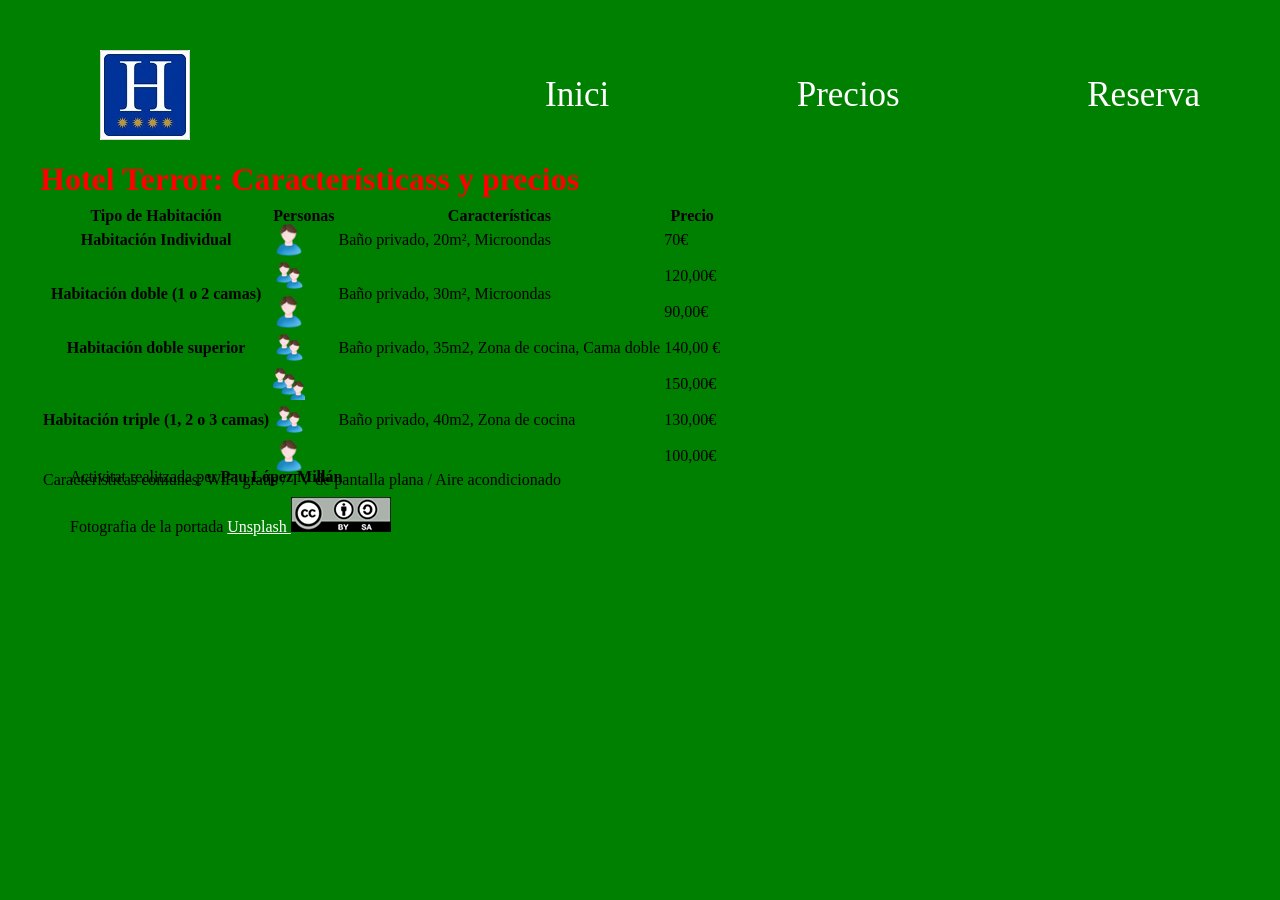
==== precios.html @ 5f3de74e "Add files via upload" ====
<!DOCTYPE html>
<html lang="ca">
    <head>
        <meta charset="utf-8" />
        <meta name="description" content="Características y precios de las habitaciones del Hotel Terror">
        <meta name="keywords" content="Hotel Terror, habitaciones, precios">
        <meta name="author" content="Nombre y apellidos">
        <meta name="viewport" content="width=device-width, initial-scale=1.0">
        <title>Hotel Terror</title>
        <style type="text/css">
            @import url("css/estilos.css");
        </style>
    </head>
    
        
            <nav class="navegacio">
                <a class="logo" href="index.html"><img src="img/estrelles.jpg" alt="logo"/></a>
                <div class="enllaços"></div>
                    <a href="index.html">Inici</a>
                    <a href="precios.html">Precios</a>
                    <a href="reserva.html">Reserva</a>
                </div>
            </nav>
            <main class='contingut'>
                
                <h1><span><strong>Hotel Terror:</strong></span> Característicass y precios</h1>
                <div class="precios">
                    <table>
                        <thead>
                            <tr>
                                <th>Tipo de Habitación</th>
                                <th>Personas</th>
                                <th>Características</th>
                                <th>Precio</th>
                            </tr>
                        </thead>

                        <tbody>
                            <tr class="gris">
                                <th>Habitación Individual</th>
                                <td><img src="img/individual.png" alt="Una persona"></td>
                                <td>Baño privado, 20m², Microondas</td>
                                <td>70€</td>
                            </tr>

                            <tr class="blanc">
                                <th rowspan="2">Habitación doble (1 o 2 camas)</th>
                                <td><img src="img/doble.png" alt="Dos personas"></td>
                                <td rowspan="2">Baño privado, 30m², Microondas</td>
                                <td>120,00€</td>
                            </tr>
                            <tr class="blanco">
                                <td><img src="img/individual.png" alt="Una persona"></td>
                                <td>90,00€</td>
                            </tr>

                            <tr class="gris">
                                <th>Habitación doble superior</th>
                                <td><img src="img/doble.png" alt="Dos persones"/></td>
                                <td>Baño privado, 35m2, Zona de cocina, Cama doble</td>
                                <td>140,00 €</td>
                            </tr>
                            
                            <tr class="blanc">
                                <th rowspan="3">Habitación triple (1, 2 o 3 camas)</th>
                                <td><img src="img/triple.png" alt="Tres persones"/> </td>
                                <td rowspan="3">Baño privado, 40m2, Zona de cocina</td>
                                <td>150,00€</td>
                            </tr>
                            <tr class="blanc">
                                <td><img src="img/doble.png" alt="Dos Persones"></td>
                                <td>130,00€</td>
                            </tr>
                            <tr class="blanc">
                                <td><img src="img/individual.png" alt="Una persona"/></td>
                                <td>100,00€</td>
                            </tr>
                        </tbody>

                        <tfoot>
                            <tr>
                                <td colspan="4">
                                    Características comunes: WiFi gratis / TV de pantalla plana / Aire acondicionado
                                </td>
                            </tr>
                        </tfoot>
                    </table>
                </div>
            </main>
        
            <footer class="segon">
                <p>Activitat realitzada per <strong>Pau López Millán</strong></p>
                <p>Fotografia de la portada 
                    <a class="enllaç-footer" href="https://unsplash.com/">Unsplash <img src="img/creative-commons.png"/></a>
                </p>
            </footer>
        
    
</html>
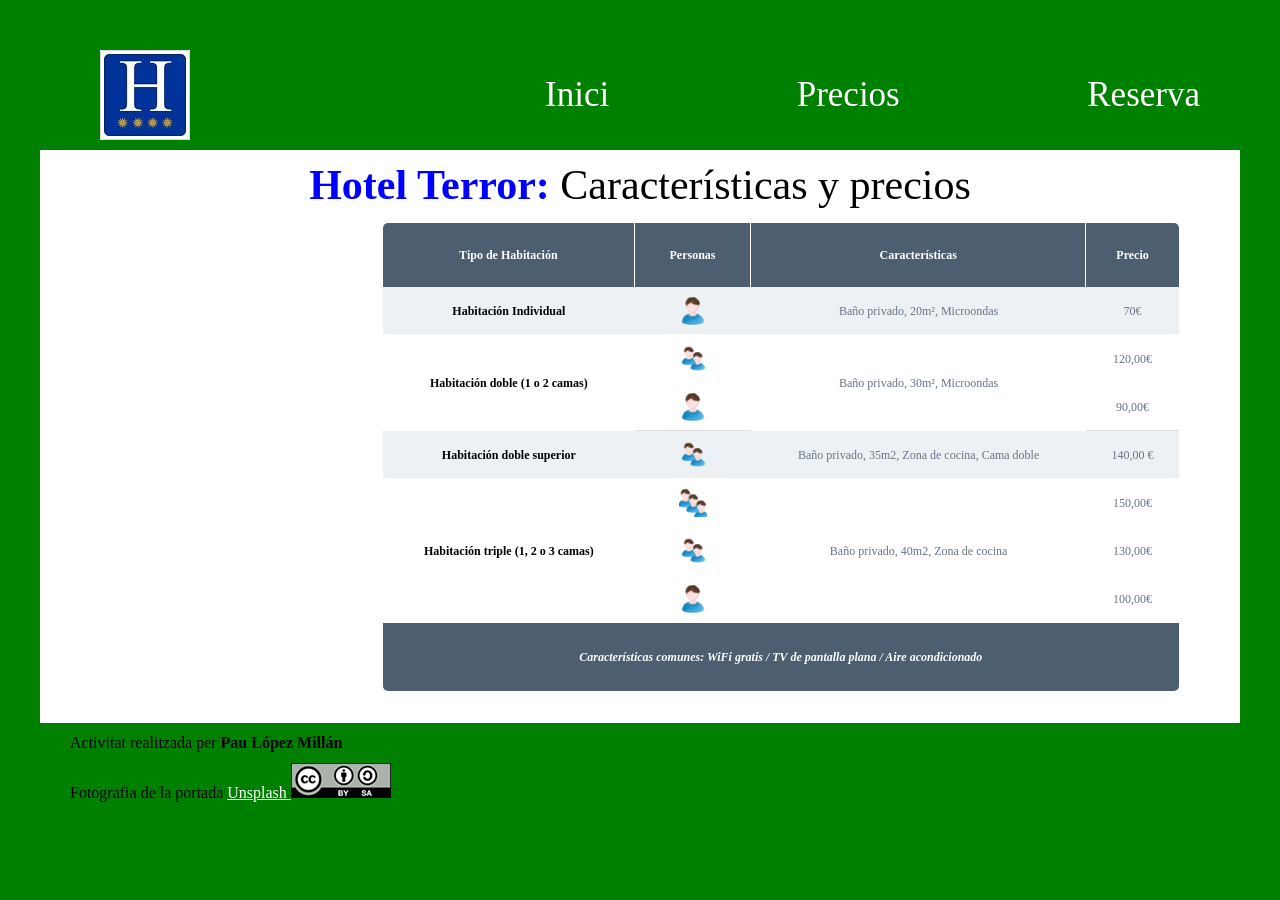
==== commit 7e321026: "Fix typo in hotel pricing header" ====
--- a/precios.html
+++ b/precios.html
@@ -23,7 +23,7 @@
             </nav>
             <main class='contingut'>
                 
-                <h1><span><strong>Hotel Terror:</strong></span> Característicass y precios</h1>
+                <h1><span><strong>Hotel Terror:</strong></span> Características y precios</h1>
                 <div class="precios">
                     <table>
                         <thead>
@@ -96,4 +96,4 @@
             </footer>
         
     
-</html>+</html>
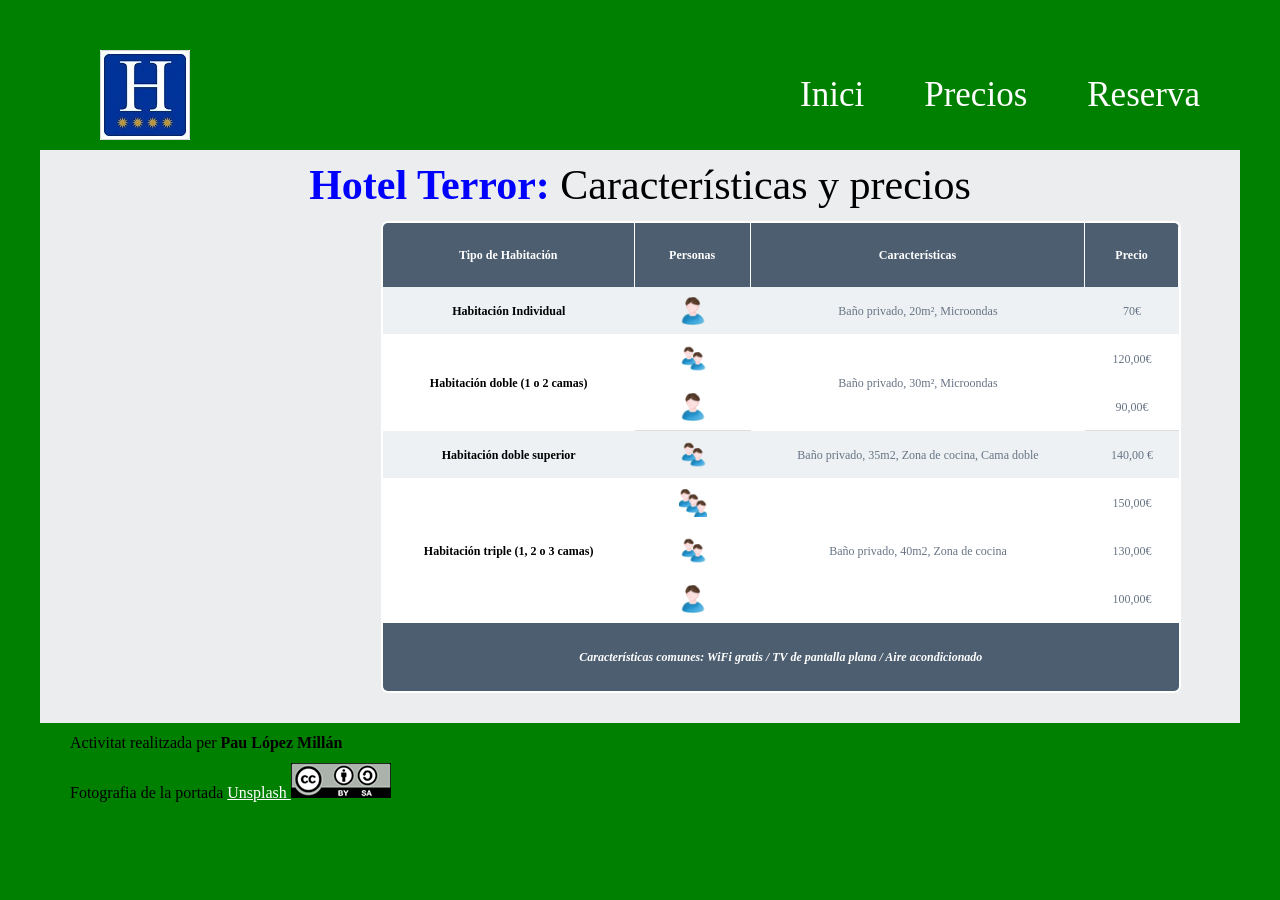
==== commit 92807857: "Add navigation links to precios.html" ====
--- a/precios.html
+++ b/precios.html
@@ -15,7 +15,7 @@
         
             <nav class="navegacio">
                 <a class="logo" href="index.html"><img src="img/estrelles.jpg" alt="logo"/></a>
-                <div class="enllaços"></div>
+                <div class="enllaços">
                     <a href="index.html">Inici</a>
                     <a href="precios.html">Precios</a>
                     <a href="reserva.html">Reserva</a>
@@ -50,8 +50,8 @@
                                 <td>120,00€</td>
                             </tr>
                             <tr class="blanco">
-                                <td><img src="img/individual.png" alt="Una persona"></td>
-                                <td>90,00€</td>
+                                <td class="blanc"><img src="img/individual.png" alt="Una persona"></td>
+                                <td class="blanc">90,00€</td>
                             </tr>
 
                             <tr class="gris">
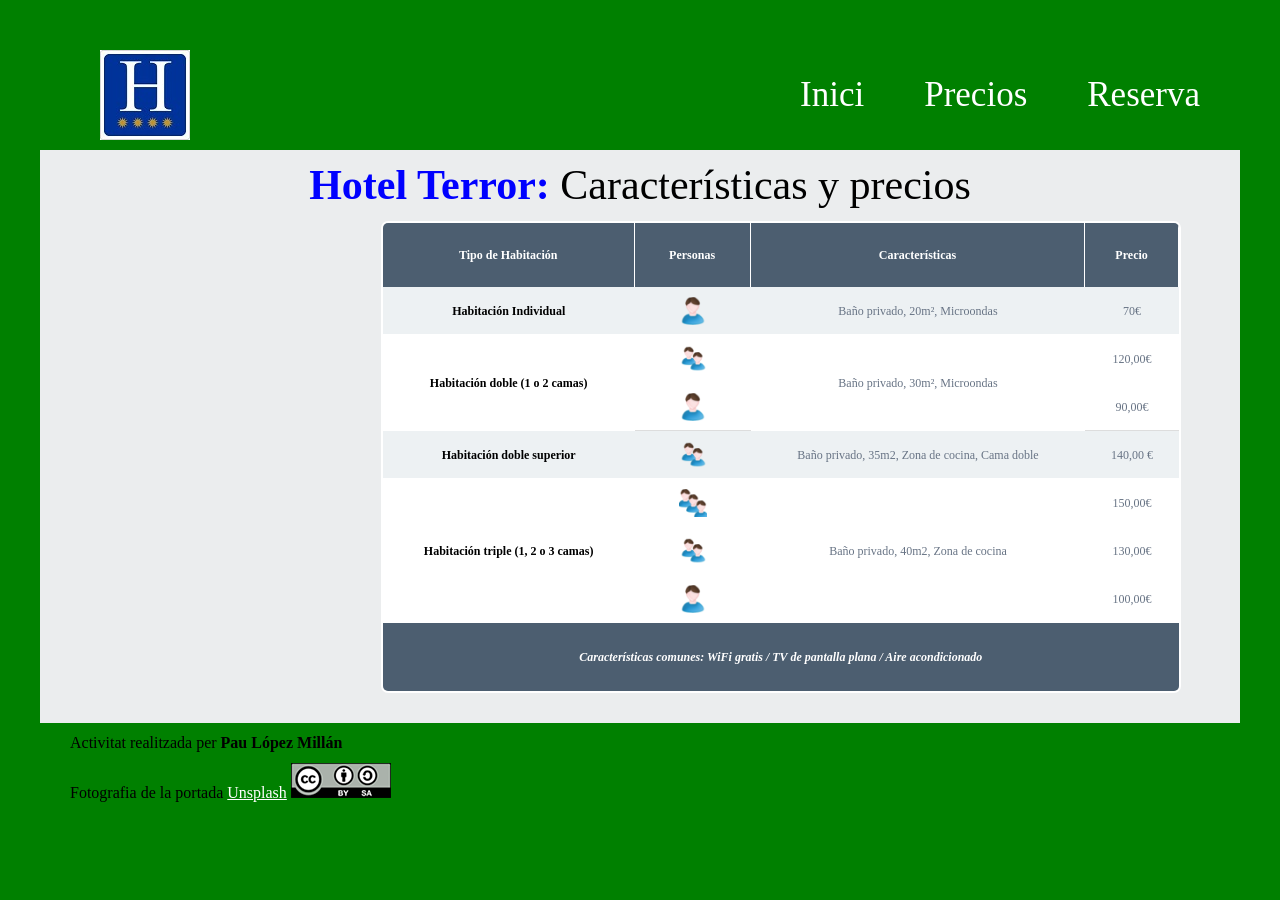
==== commit d0adeb86: "Format HTML structure and clean up whitespace" ====
--- a/precios.html
+++ b/precios.html
@@ -11,89 +11,86 @@
             @import url("css/estilos.css");
         </style>
     </head>
-    
+
+    <nav class="navegacio">
+        <a class="logo" href="index.html"><img src="img/estrelles.jpg" alt="logo"/></a>
+        <div class="enllaços">
+            <a href="index.html">Inici</a>
+            <a href="precios.html">Precios</a>
+            <a href="reserva.html">Reserva</a>
+        </div>
+    </nav>
+    <main class='contingut'>
         
-            <nav class="navegacio">
-                <a class="logo" href="index.html"><img src="img/estrelles.jpg" alt="logo"/></a>
-                <div class="enllaços">
-                    <a href="index.html">Inici</a>
-                    <a href="precios.html">Precios</a>
-                    <a href="reserva.html">Reserva</a>
-                </div>
-            </nav>
-            <main class='contingut'>
-                
-                <h1><span><strong>Hotel Terror:</strong></span> Características y precios</h1>
-                <div class="precios">
-                    <table>
-                        <thead>
-                            <tr>
-                                <th>Tipo de Habitación</th>
-                                <th>Personas</th>
-                                <th>Características</th>
-                                <th>Precio</th>
-                            </tr>
-                        </thead>
+        <h1><span><strong>Hotel Terror:</strong></span> Características y precios</h1>
+        <div class="precios">
+            <table>
+                <thead>
+                    <tr>
+                        <th>Tipo de Habitación</th>
+                        <th>Personas</th>
+                        <th>Características</th>
+                        <th>Precio</th>
+                    </tr>
+                </thead>
 
-                        <tbody>
-                            <tr class="gris">
-                                <th>Habitación Individual</th>
-                                <td><img src="img/individual.png" alt="Una persona"></td>
-                                <td>Baño privado, 20m², Microondas</td>
-                                <td>70€</td>
-                            </tr>
+                <tbody>
+                    <tr class="gris">
+                        <th>Habitación Individual</th>
+                        <td><img src="img/individual.png" alt="Una persona"></td>
+                        <td>Baño privado, 20m², Microondas</td>
+                        <td>70€</td>
+                    </tr>
 
-                            <tr class="blanc">
-                                <th rowspan="2">Habitación doble (1 o 2 camas)</th>
-                                <td><img src="img/doble.png" alt="Dos personas"></td>
-                                <td rowspan="2">Baño privado, 30m², Microondas</td>
-                                <td>120,00€</td>
-                            </tr>
-                            <tr class="blanco">
-                                <td class="blanc"><img src="img/individual.png" alt="Una persona"></td>
-                                <td class="blanc">90,00€</td>
-                            </tr>
+                    <tr class="blanc">
+                        <th rowspan="2">Habitación doble (1 o 2 camas)</th>
+                        <td><img src="img/doble.png" alt="Dos personas"></td>
+                        <td rowspan="2">Baño privado, 30m², Microondas</td>
+                        <td>120,00€</td>
+                    </tr>
+                    <tr class="blanco">
+                        <td class="blanc"><img src="img/individual.png" alt="Una persona"></td>
+                        <td class="blanc">90,00€</td>
+                    </tr>
 
-                            <tr class="gris">
-                                <th>Habitación doble superior</th>
-                                <td><img src="img/doble.png" alt="Dos persones"/></td>
-                                <td>Baño privado, 35m2, Zona de cocina, Cama doble</td>
-                                <td>140,00 €</td>
-                            </tr>
-                            
-                            <tr class="blanc">
-                                <th rowspan="3">Habitación triple (1, 2 o 3 camas)</th>
-                                <td><img src="img/triple.png" alt="Tres persones"/> </td>
-                                <td rowspan="3">Baño privado, 40m2, Zona de cocina</td>
-                                <td>150,00€</td>
-                            </tr>
-                            <tr class="blanc">
-                                <td><img src="img/doble.png" alt="Dos Persones"></td>
-                                <td>130,00€</td>
-                            </tr>
-                            <tr class="blanc">
-                                <td><img src="img/individual.png" alt="Una persona"/></td>
-                                <td>100,00€</td>
-                            </tr>
-                        </tbody>
+                    <tr class="gris">
+                        <th>Habitación doble superior</th>
+                        <td><img src="img/doble.png" alt="Dos persones"/></td>
+                        <td>Baño privado, 35m2, Zona de cocina, Cama doble</td>
+                        <td>140,00 €</td>
+                    </tr>
+                    
+                    <tr class="blanc">
+                        <th rowspan="3">Habitación triple (1, 2 o 3 camas)</th>
+                        <td><img src="img/triple.png" alt="Tres persones"/> </td>
+                        <td rowspan="3">Baño privado, 40m2, Zona de cocina</td>
+                        <td>150,00€</td>
+                    </tr>
+                    <tr class="blanc">
+                        <td><img src="img/doble.png" alt="Dos Persones"></td>
+                        <td>130,00€</td>
+                    </tr>
+                    <tr class="blanc">
+                        <td><img src="img/individual.png" alt="Una persona"/></td>
+                        <td>100,00€</td>
+                    </tr>
+                </tbody>
 
-                        <tfoot>
-                            <tr>
-                                <td colspan="4">
-                                    Características comunes: WiFi gratis / TV de pantalla plana / Aire acondicionado
-                                </td>
-                            </tr>
-                        </tfoot>
-                    </table>
-                </div>
-            </main>
-        
-            <footer class="segon">
-                <p>Activitat realitzada per <strong>Pau López Millán</strong></p>
-                <p>Fotografia de la portada 
-                    <a class="enllaç-footer" href="https://unsplash.com/">Unsplash <img src="img/creative-commons.png"/></a>
-                </p>
-            </footer>
-        
-    
+                <tfoot>
+                    <tr>
+                        <td colspan="4">
+                            Características comunes: WiFi gratis / TV de pantalla plana / Aire acondicionado
+                        </td>
+                    </tr>
+                </tfoot>
+            </table>
+        </div>
+    </main>
+
+    <footer class="segon">
+        <p>Activitat realitzada per <strong>Pau López Millán</strong></p>
+        <p>Fotografia de la portada 
+            <a class="enllaç-footer" href="https://unsplash.com/">Unsplash</a> <a href="http://creativecommons.org/licenses/by-sa/4.0/"><img src="img/creative-commons.png" alt="Creative Commons"/></a>
+        </p>
+    </footer>
 </html>
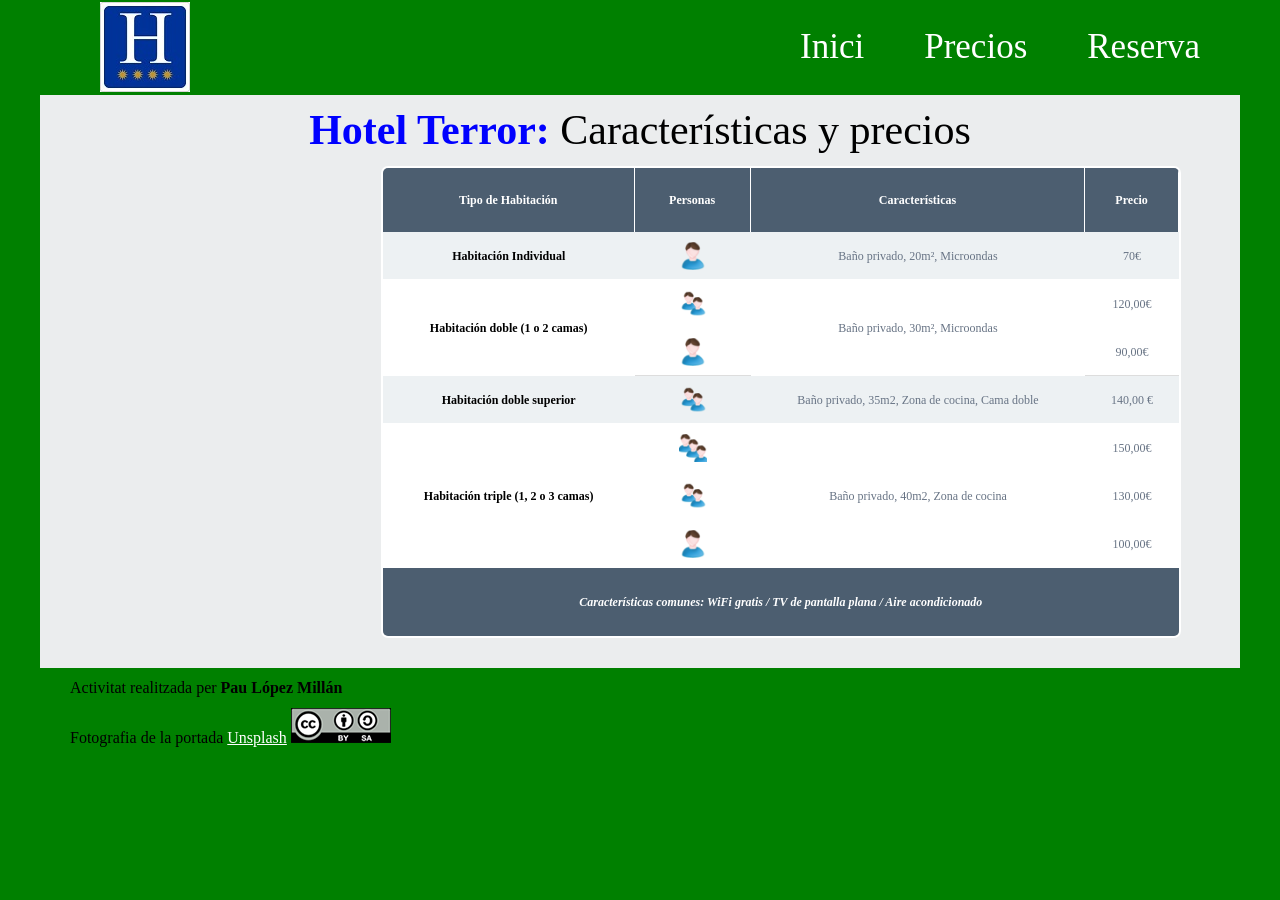
==== commit 703b429a: "Refactor navigation into header section" ====
--- a/precios.html
+++ b/precios.html
@@ -11,15 +11,16 @@
             @import url("css/estilos.css");
         </style>
     </head>
-
-    <nav class="navegacio">
-        <a class="logo" href="index.html"><img src="img/estrelles.jpg" alt="logo"/></a>
-        <div class="enllaços">
-            <a href="index.html">Inici</a>
-            <a href="precios.html">Precios</a>
-            <a href="reserva.html">Reserva</a>
-        </div>
-    </nav>
+    <header>
+        <nav class="navegacio">
+            <a class="logo" href="index.html"><img src="img/estrelles.jpg" alt="logo"/></a>
+            <div class="enllaços">
+                <a href="index.html">Inici</a>
+                <a href="precios.html">Precios</a>
+                <a href="reserva.html">Reserva</a>
+            </div>
+        </nav>
+    </header>
     <main class='contingut'>
         
         <h1><span><strong>Hotel Terror:</strong></span> Características y precios</h1>
@@ -93,4 +94,5 @@
             <a class="enllaç-footer" href="https://unsplash.com/">Unsplash</a> <a href="http://creativecommons.org/licenses/by-sa/4.0/"><img src="img/creative-commons.png" alt="Creative Commons"/></a>
         </p>
     </footer>
+
 </html>
